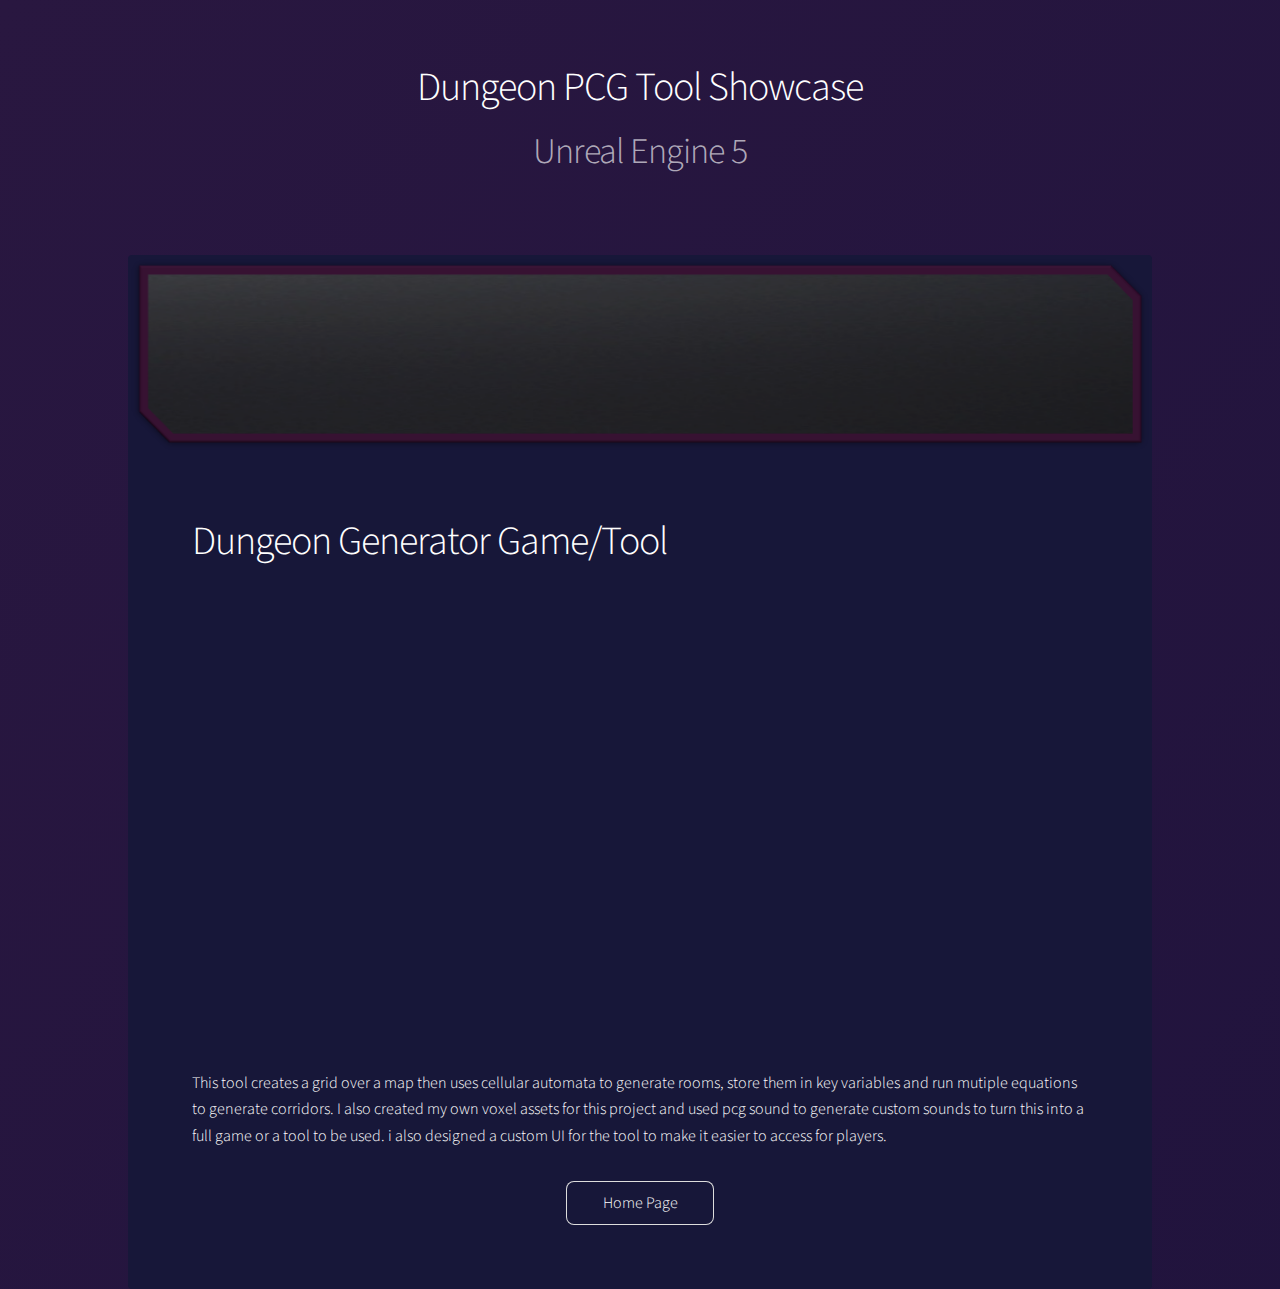
==== Dungeon.html @ 135be267 "forgot to update activley" ====
<!DOCTYPE HTML>
<!--
	Stellar by HTML5 UP
	html5up.net | @ajlkn
	Free for personal and commercial use under the CCA 3.0 license (html5up.net/license)
-->
<html>
	<head>
		<title>Generic - Stellar by HTML5 UP</title>
		<meta charset="utf-8" />
		<meta name="viewport" content="width=device-width, initial-scale=1, user-scalable=no" />
		<link rel="stylesheet" href="assets/css/main.css" />
		<noscript><link rel="stylesheet" href="assets/css/noscript.css" /></noscript>
	</head>
	<body class="is-preload">

		<!-- Wrapper -->
			<div id="wrapper">

				<!-- Header -->
					<header id="header">
						<h1>Dungeon PCG Tool Showcase</h1>
						<p>Unreal Engine 5</p>
					</header>

				<!-- Main -->
					<div id="main">

						<!-- Content -->
						<section id="content" class="main">
							<span class="image main"><img src="images/pic8.png" alt="" /></span>
							<p><h1> Dungeon Generator Game/Tool </h1></p>
							<ul class="actions special"><p><iframe width="600" height="400" src="https://www.youtube.com/embed/SHcX9-sKrcs?si=vqFs87jK9uOjOO7Y" allowfullscreen="allowfullscreen"></iframe></p></ul>
							<p>This tool creates a grid over a map then uses cellular automata to generate rooms, store them in
							key variables and run mutiple equations to generate corridors. I also created my own voxel assets for
							this project and used pcg sound to generate custom sounds to turn this into a full game or a tool
							to be used. i also designed a custom UI for the tool to make it easier to access for players.</p>
							<ul class="actions special">
							<a href="index.html  #cta" class="button">Home Page</a></ul>
						</section>

					</div>

				<!-- Footer -->
					<!--<footer id="footer">
						<section>
							<h2>Aliquam sed mauris</h2>
							<p>Sed lorem ipsum dolor sit amet et nullam consequat feugiat consequat magna adipiscing tempus etiam dolore veroeros. eget dapibus mauris. Cras aliquet, nisl ut viverra sollicitudin, ligula erat egestas velit, vitae tincidunt odio.</p>
							<ul class="actions">
								<li><a href="index.html" class="button">Learn More</a></li>
							</ul>
						</section>
						<section>
							<h2>Etiam feugiat</h2>
							<dl class="alt">
								<dt>Address</dt>
								<dd>1234 Somewhere Road &bull; Nashville, TN 00000 &bull; USA</dd>
								<dt>Phone</dt>
								<dd>(000) 000-0000 x 0000</dd>
								<dt>Email</dt>
								<dd><a href="#">information@untitled.tld</a></dd>
							</dl>
							<ul class="icons">
								<li><a href="#" class="icon brands fa-twitter alt"><span class="label">Twitter</span></a></li>
								<li><a href="#" class="icon brands fa-facebook-f alt"><span class="label">Facebook</span></a></li>
								<li><a href="#" class="icon brands fa-instagram alt"><span class="label">Instagram</span></a></li>
								<li><a href="#" class="icon brands fa-github alt"><span class="label">GitHub</span></a></li>
								<li><a href="#" class="icon brands fa-dribbble alt"><span class="label">Dribbble</span></a></li>
							</ul>
						</section>
						<p class="copyright">&copy; Untitled. Design: <a href="https://html5up.net">HTML5 UP</a>.</p>
					</footer>

			</div>-->

		<!-- Scripts -->
			<script src="assets/js/jquery.min.js"></script>
			<script src="assets/js/jquery.scrollex.min.js"></script>
			<script src="assets/js/jquery.scrolly.min.js"></script>
			<script src="assets/js/browser.min.js"></script>
			<script src="assets/js/breakpoints.min.js"></script>
			<script src="assets/js/util.js"></script>
			<script src="assets/js/main.js"></script>

	</body>
</html>
---- assets/css/main.css ----
@import url(fontawesome-all.min.css);
@import 'https://fonts.googleapis.com/css?family=Source+Sans+Pro:300,400';

/*
	Stellar by HTML5 UP
	html5up.net | @ajlkn
	Free for personal and commercial use under the CCA 3.0 license (html5up.net/license)
*/

html, body, div, span, applet, object,
iframe, h1, h2, h3, h4, h5, h6, p, blockquote,
pre, a, abbr, acronym, address, big, cite,
code, del, dfn, em, img, ins, kbd, q, s, samp,
small, strike, strong, sub, sup, tt, var, b,
u, i, center, dl, dt, dd, ol, ul, li, fieldset,
form, label, legend, table, caption, tbody,
tfoot, thead, tr, th, td, article, aside,
canvas, details, embed, figure, figcaption,
footer, header, hgroup, menu, nav, output, ruby,
section, summary, time, mark, audio, video {
	margin: 0;
	padding: 0;
	border: 0;
	font-size: 100%;
	font: inherit;
	vertical-align: baseline;}

article, aside, details, figcaption, figure,
footer, header, hgroup, menu, nav, section {
	display: block;}

body {
	line-height: 1;
}

ol, ul {
	list-style: none;
}

blockquote, q {
	quotes: none;
}

	blockquote:before, blockquote:after, q:before, q:after {
		content: '';
		content: none;
	}

table {
	border-collapse: collapse;
	border-spacing: 0;
}

body {
	-webkit-text-size-adjust: none;
}

mark {
	background-color: transparent;
	color: inherit;
}

input::-moz-focus-inner {
	border: 0;
	padding: 0;
}

input, select, textarea {
	-moz-appearance: none;
	-webkit-appearance: none;
	-ms-appearance: none;
	appearance: none;
}

/* Basic */

	@-ms-viewport {
		width: device-width;
	}

	body {
		-ms-overflow-style: scrollbar;
	}

	@media screen and (max-width: 480px) {

		html, body {
			min-width: 320px;
		}

	}

	html {
		box-sizing: border-box;
	}

	*, *:before, *:after {
		box-sizing: inherit;
	}

	body {
/*		Overall Background Colour
		background-image: url("images/overlay.png"), -moz-linear-gradient(45deg, #e37682 15%, #5f4d93 85%);
		background-image: url("images/overlay.png"), -webkit-linear-gradient(45deg, #e37682 15%, #5f4d93 85%);
		background-image: url("images/overlay.png"), -ms-linear-gradient(45deg, #e37682 15%, #5f4d93 85%);
		background-image: url("images/overlay.png"), linear-gradient(45deg, #e37682 15%, #5f4d93 85%);*/
		background: linear-gradient(310deg, #22242a, #090935, #291740);
		    background-size: 800% 800%;

		    -webkit-animation: AnimationName 10s ease infinite;
		    -moz-animation: AnimationName 10s ease infinite;
		    animation: AnimationName 10s ease infinite;
		}

		@-webkit-keyframes AnimationName {
		    0%{background-position:0% 15%}
		    50%{background-position:100% 86%}
		    100%{background-position:0% 15%}
		}
		@-moz-keyframes AnimationName {
		    0%{background-position:0% 15%}
		    50%{background-position:100% 86%}
		    100%{background-position:0% 15%}
		}
		@keyframes AnimationName {
		    0%{background-position:0% 15%}
		    50%{background-position:100% 86%}
		    100%{background-position:0% 15%}
	}

		body.is-preload *, body.is-preload *:before, body.is-preload *:after {
			-moz-animation: none !important;
			-webkit-animation: none !important;
			-ms-animation: none !important;
			animation: none !important;
			-moz-transition: none !important;
			-webkit-transition: none !important;
			-ms-transition: none !important;
			transition: none !important;
		}

/* Type */

	body {
	/*	background-color: #935d8c;*/
		color: rgba(255, 255, 255, 0.65);
	}

	body, input, select, textarea {
		font-family: "Source Sans Pro", Helvetica, sans-serif;
		font-size: 17pt;
		font-weight: 300;
		line-height: 1.65;
	}

		@media screen and (max-width: 1680px) {

			body, input, select, textarea {
				font-size: 14pt;
			}

		}

		@media screen and (max-width: 1280px) {

			body, input, select, textarea {
				font-size: 12pt;
			}

		}

		@media screen and (max-width: 360px) {

			body, input, select, textarea {
				font-size: 11pt;
			}

		}

	a {
		-moz-transition: color 0.2s ease, border-bottom 0.2s ease;
		-webkit-transition: color 0.2s ease, border-bottom 0.2s ease;
		-ms-transition: color 0.2s ease, border-bottom 0.2s ease;
		transition: color 0.2s ease, border-bottom 0.2s ease;
		text-decoration: none;
		border-bottom: dotted 1px;
		color: inherit;
	}

		a:hover {
			border-bottom-color: transparent;
		}

	strong, b {
		font-weight: 400;
	}

	em, i {
		font-style: italic;
	}

	p {
		margin: 0 0 2em 0;
	}

		p.content {
			-moz-columns: 20em 2;
			-webkit-columns: 20em 2;
			-ms-columns: 20em 2;
			columns: 20em 2;
			-moz-column-gap: 2em;
			-webkit-column-gap: 2em;
			-ms-column-gap: 2em;
			column-gap: 2em;
			text-align: justify;
		}

	h1, h2, h3, h4, h5, h6 {
		font-weight: 300;
		line-height: 1.5;
		margin: 0 0 0.7em 0;
		letter-spacing: -0.025em;
	}

		h1 a, h2 a, h3 a, h4 a, h5 a, h6 a {
			color: inherit;
			text-decoration: none;
		}

	h1 {
		font-size: 2.5em;
		line-height: 1.2;
	}

	h2 {
		font-size: 1.5em;
	}

	h3 {
		font-size: 1.25em;
	}

	h4 {
		font-size: 1.1em;
	}

	h5 {
		font-size: 0.9em;
	}

	h6 {
		font-size: 0.7em;
	}

	@media screen and (max-width: 736px) {

		h1 {
			font-size: 2em;
		}

	}

	sub {
		font-size: 0.8em;
		position: relative;
		top: 0.5em;
	}

	sup {
		font-size: 0.8em;
		position: relative;
		top: -0.5em;
	}

	blockquote {
		border-left: solid 4px;
		font-style: italic;
		margin: 0 0 2em 0;
		padding: 0.5em 0 0.5em 2em;
	}

	code {
		border-radius: 8px;
		border: solid 1px;
		font-family: "Courier New", monospace;
		font-size: 0.9em;
		margin: 0 0.25em;
		padding: 0.25em 0.65em;
	}

	pre {
		-webkit-overflow-scrolling: touch;
		font-family: "Courier New", monospace;
		font-size: 0.9em;
		margin: 0 0 2em 0;
	}

		pre code {
			display: block;
			line-height: 1.75;
			padding: 1em 1.5em;
			overflow-x: auto;
		}

	hr {
		border: 0;
		border-bottom: solid 1px;
		margin: 2em 0;
	}

		hr.major {
			margin: 3em 0;
		}

	.align-left {
		text-align: left;
	}

	.align-center {
		text-align: center;
	}

	.align-right {
		text-align: right;
	}

	input, select, textarea {
		color: #ffffff;
	}

	a:hover {
		color: #ffffff;
	}

	strong, b {
		color: #ffffff;
	}

	h1, h2, h3, h4, h5, h6 {
		color: #ffffff;
	}

	blockquote {
		border-left-color: rgba(255, 255, 255, 0.35);
	}

	code {
		background: rgba(255, 255, 255, 0.075);
		border-color: rgba(255, 255, 255, 0.35);
	}

	hr {
		border-bottom-color: rgba(255, 255, 255, 0.35);
	}

/* Row */

	.row {
		display: flex;
		flex-wrap: wrap;
		box-sizing: border-box;
		align-items: stretch;
	}

		.row > * {
			box-sizing: border-box;
		}

		.row.gtr-uniform > * > :last-child {
			margin-bottom: 0;
		}

		.row.aln-left {
			justify-content: flex-start;
		}

		.row.aln-center {
			justify-content: center;
		}

		.row.aln-right {
			justify-content: flex-end;
		}

		.row.aln-top {
			align-items: flex-start;
		}

		.row.aln-middle {
			align-items: center;
		}

		.row.aln-bottom {
			align-items: flex-end;
		}

		.row > .imp {
			order: -1;
		}

		.row > .col-1 {
			width: 8.33333%;
		}

		.row > .off-1 {
			margin-left: 8.33333%;
		}

		.row > .col-2 {
			width: 16.66667%;
		}

		.row > .off-2 {
			margin-left: 16.66667%;
		}

		.row > .col-3 {
			width: 25%;
		}

		.row > .off-3 {
			margin-left: 25%;
		}

		.row > .col-4 {
			width: 33.33333%;
		}

		.row > .off-4 {
			margin-left: 33.33333%;
		}

		.row > .col-5 {
			width: 41.66667%;
		}

		.row > .off-5 {
			margin-left: 41.66667%;
		}

		.row > .col-6 {
			width: 50%;
		}

		.row > .off-6 {
			margin-left: 50%;
		}

		.row > .col-7 {
			width: 58.33333%;
		}

		.row > .off-7 {
			margin-left: 58.33333%;
		}

		.row > .col-8 {
			width: 66.66667%;
		}

		.row > .off-8 {
			margin-left: 66.66667%;
		}

		.row > .col-9 {
			width: 75%;
		}

		.row > .off-9 {
			margin-left: 75%;
		}

		.row > .col-10 {
			width: 83.33333%;
		}

		.row > .off-10 {
			margin-left: 83.33333%;
		}

		.row > .col-11 {
			width: 91.66667%;
		}

		.row > .off-11 {
			margin-left: 91.66667%;
		}

		.row > .col-12 {
			width: 100%;
		}

		.row > .off-12 {
			margin-left: 100%;
		}

		.row.gtr-0 {
			margin-top: 0;
			margin-left: 0em;
		}

			.row.gtr-0 > * {
				padding: 0 0 0 0em;
			}

			.row.gtr-0.gtr-uniform {
				margin-top: 0em;
			}

				.row.gtr-0.gtr-uniform > * {
					padding-top: 0em;
				}

		.row.gtr-25 {
			margin-top: 0;
			margin-left: -0.375em;
		}

			.row.gtr-25 > * {
				padding: 0 0 0 0.375em;
			}

			.row.gtr-25.gtr-uniform {
				margin-top: -0.375em;
			}

				.row.gtr-25.gtr-uniform > * {
					padding-top: 0.375em;
				}

		.row.gtr-50 {
			margin-top: 0;
			margin-left: -0.75em;
		}

			.row.gtr-50 > * {
				padding: 0 0 0 0.75em;
			}

			.row.gtr-50.gtr-uniform {
				margin-top: -0.75em;
			}

				.row.gtr-50.gtr-uniform > * {
					padding-top: 0.75em;
				}

		.row {
			margin-top: 0;
			margin-left: -1.5em;
		}

			.row > * {
				padding: 0 0 0 1.5em;
			}

			.row.gtr-uniform {
				margin-top: -1.5em;
			}

				.row.gtr-uniform > * {
					padding-top: 1.5em;
				}

		.row.gtr-150 {
			margin-top: 0;
			margin-left: -2.25em;
		}

			.row.gtr-150 > * {
				padding: 0 0 0 2.25em;
			}

			.row.gtr-150.gtr-uniform {
				margin-top: -2.25em;
			}

				.row.gtr-150.gtr-uniform > * {
					padding-top: 2.25em;
				}

		.row.gtr-200 {
			margin-top: 0;
			margin-left: -3em;
		}

			.row.gtr-200 > * {
				padding: 0 0 0 3em;
			}

			.row.gtr-200.gtr-uniform {
				margin-top: -3em;
			}

				.row.gtr-200.gtr-uniform > * {
					padding-top: 3em;
				}

		@media screen and (max-width: 1680px) {

			.row {
				display: flex;
				flex-wrap: wrap;
				box-sizing: border-box;
				align-items: stretch;
			}

				.row > * {
					box-sizing: border-box;
				}

				.row.gtr-uniform > * > :last-child {
					margin-bottom: 0;
				}

				.row.aln-left {
					justify-content: flex-start;
				}

				.row.aln-center {
					justify-content: center;
				}

				.row.aln-right {
					justify-content: flex-end;
				}

				.row.aln-top {
					align-items: flex-start;
				}

				.row.aln-middle {
					align-items: center;
				}

				.row.aln-bottom {
					align-items: flex-end;
				}

				.row > .imp-xlarge {
					order: -1;
				}

				.row > .col-1-xlarge {
					width: 8.33333%;
				}

				.row > .off-1-xlarge {
					margin-left: 8.33333%;
				}

				.row > .col-2-xlarge {
					width: 16.66667%;
				}

				.row > .off-2-xlarge {
					margin-left: 16.66667%;
				}

				.row > .col-3-xlarge {
					width: 25%;
				}

				.row > .off-3-xlarge {
					margin-left: 25%;
				}

				.row > .col-4-xlarge {
					width: 33.33333%;
				}

				.row > .off-4-xlarge {
					margin-left: 33.33333%;
				}

				.row > .col-5-xlarge {
					width: 41.66667%;
				}

				.row > .off-5-xlarge {
					margin-left: 41.66667%;
				}

				.row > .col-6-xlarge {
					width: 50%;
				}

				.row > .off-6-xlarge {
					margin-left: 50%;
				}

				.row > .col-7-xlarge {
					width: 58.33333%;
				}

				.row > .off-7-xlarge {
					margin-left: 58.33333%;
				}

				.row > .col-8-xlarge {
					width: 66.66667%;
				}

				.row > .off-8-xlarge {
					margin-left: 66.66667%;
				}

				.row > .col-9-xlarge {
					width: 75%;
				}

				.row > .off-9-xlarge {
					margin-left: 75%;
				}

				.row > .col-10-xlarge {
					width: 83.33333%;
				}

				.row > .off-10-xlarge {
					margin-left: 83.33333%;
				}

				.row > .col-11-xlarge {
					width: 91.66667%;
				}

				.row > .off-11-xlarge {
					margin-left: 91.66667%;
				}

				.row > .col-12-xlarge {
					width: 100%;
				}

				.row > .off-12-xlarge {
					margin-left: 100%;
				}

				.row.gtr-0 {
					margin-top: 0;
					margin-left: 0em;
				}

					.row.gtr-0 > * {
						padding: 0 0 0 0em;
					}

					.row.gtr-0.gtr-uniform {
						margin-top: 0em;
					}

						.row.gtr-0.gtr-uniform > * {
							padding-top: 0em;
						}

				.row.gtr-25 {
					margin-top: 0;
					margin-left: -0.375em;
				}

					.row.gtr-25 > * {
						padding: 0 0 0 0.375em;
					}

					.row.gtr-25.gtr-uniform {
						margin-top: -0.375em;
					}

						.row.gtr-25.gtr-uniform > * {
							padding-top: 0.375em;
						}

				.row.gtr-50 {
					margin-top: 0;
					margin-left: -0.75em;
				}

					.row.gtr-50 > * {
						padding: 0 0 0 0.75em;
					}

					.row.gtr-50.gtr-uniform {
						margin-top: -0.75em;
					}

						.row.gtr-50.gtr-uniform > * {
							padding-top: 0.75em;
						}

				.row {
					margin-top: 0;
					margin-left: -1.5em;
				}

					.row > * {
						padding: 0 0 0 1.5em;
					}

					.row.gtr-uniform {
						margin-top: -1.5em;
					}

						.row.gtr-uniform > * {
							padding-top: 1.5em;
						}

				.row.gtr-150 {
					margin-top: 0;
					margin-left: -2.25em;
				}

					.row.gtr-150 > * {
						padding: 0 0 0 2.25em;
					}

					.row.gtr-150.gtr-uniform {
						margin-top: -2.25em;
					}

						.row.gtr-150.gtr-uniform > * {
							padding-top: 2.25em;
						}

				.row.gtr-200 {
					margin-top: 0;
					margin-left: -3em;
				}

					.row.gtr-200 > * {
						padding: 0 0 0 3em;
					}

					.row.gtr-200.gtr-uniform {
						margin-top: -3em;
					}

						.row.gtr-200.gtr-uniform > * {
							padding-top: 3em;
						}

		}

		@media screen and (max-width: 1280px) {

			.row {
				display: flex;
				flex-wrap: wrap;
				box-sizing: border-box;
				align-items: stretch;
			}

				.row > * {
					box-sizing: border-box;
				}

				.row.gtr-uniform > * > :last-child {
					margin-bottom: 0;
				}

				.row.aln-left {
					justify-content: flex-start;
				}

				.row.aln-center {
					justify-content: center;
				}

				.row.aln-right {
					justify-content: flex-end;
				}

				.row.aln-top {
					align-items: flex-start;
				}

				.row.aln-middle {
					align-items: center;
				}

				.row.aln-bottom {
					align-items: flex-end;
				}

				.row > .imp-large {
					order: -1;
				}

				.row > .col-1-large {
					width: 8.33333%;
				}

				.row > .off-1-large {
					margin-left: 8.33333%;
				}

				.row > .col-2-large {
					width: 16.66667%;
				}

				.row > .off-2-large {
					margin-left: 16.66667%;
				}

				.row > .col-3-large {
					width: 25%;
				}

				.row > .off-3-large {
					margin-left: 25%;
				}

				.row > .col-4-large {
					width: 33.33333%;
				}

				.row > .off-4-large {
					margin-left: 33.33333%;
				}

				.row > .col-5-large {
					width: 41.66667%;
				}

				.row > .off-5-large {
					margin-left: 41.66667%;
				}

				.row > .col-6-large {
					width: 50%;
				}

				.row > .off-6-large {
					margin-left: 50%;
				}

				.row > .col-7-large {
					width: 58.33333%;
				}

				.row > .off-7-large {
					margin-left: 58.33333%;
				}

				.row > .col-8-large {
					width: 66.66667%;
				}

				.row > .off-8-large {
					margin-left: 66.66667%;
				}

				.row > .col-9-large {
					width: 75%;
				}

				.row > .off-9-large {
					margin-left: 75%;
				}

				.row > .col-10-large {
					width: 83.33333%;
				}

				.row > .off-10-large {
					margin-left: 83.33333%;
				}

				.row > .col-11-large {
					width: 91.66667%;
				}

				.row > .off-11-large {
					margin-left: 91.66667%;
				}

				.row > .col-12-large {
					width: 100%;
				}

				.row > .off-12-large {
					margin-left: 100%;
				}

				.row.gtr-0 {
					margin-top: 0;
					margin-left: 0em;
				}

					.row.gtr-0 > * {
						padding: 0 0 0 0em;
					}

					.row.gtr-0.gtr-uniform {
						margin-top: 0em;
					}

						.row.gtr-0.gtr-uniform > * {
							padding-top: 0em;
						}

				.row.gtr-25 {
					margin-top: 0;
					margin-left: -0.375em;
				}

					.row.gtr-25 > * {
						padding: 0 0 0 0.375em;
					}

					.row.gtr-25.gtr-uniform {
						margin-top: -0.375em;
					}

						.row.gtr-25.gtr-uniform > * {
							padding-top: 0.375em;
						}

				.row.gtr-50 {
					margin-top: 0;
					margin-left: -0.75em;
				}

					.row.gtr-50 > * {
						padding: 0 0 0 0.75em;
					}

					.row.gtr-50.gtr-uniform {
						margin-top: -0.75em;
					}

						.row.gtr-50.gtr-uniform > * {
							padding-top: 0.75em;
						}

				.row {
					margin-top: 0;
					margin-left: -1.5em;
				}

					.row > * {
						padding: 0 0 0 1.5em;
					}

					.row.gtr-uniform {
						margin-top: -1.5em;
					}

						.row.gtr-uniform > * {
							padding-top: 1.5em;
						}

				.row.gtr-150 {
					margin-top: 0;
					margin-left: -2.25em;
				}

					.row.gtr-150 > * {
						padding: 0 0 0 2.25em;
					}

					.row.gtr-150.gtr-uniform {
						margin-top: -2.25em;
					}

						.row.gtr-150.gtr-uniform > * {
							padding-top: 2.25em;
						}

				.row.gtr-200 {
					margin-top: 0;
					margin-left: -3em;
				}

					.row.gtr-200 > * {
						padding: 0 0 0 3em;
					}

					.row.gtr-200.gtr-uniform {
						margin-top: -3em;
					}

						.row.gtr-200.gtr-uniform > * {
							padding-top: 3em;
						}

		}

		@media screen and (max-width: 980px) {

			.row {
				display: flex;
				flex-wrap: wrap;
				box-sizing: border-box;
				align-items: stretch;
			}

				.row > * {
					box-sizing: border-box;
				}

				.row.gtr-uniform > * > :last-child {
					margin-bottom: 0;
				}

				.row.aln-left {
					justify-content: flex-start;
				}

				.row.aln-center {
					justify-content: center;
				}

				.row.aln-right {
					justify-content: flex-end;
				}

				.row.aln-top {
					align-items: flex-start;
				}

				.row.aln-middle {
					align-items: center;
				}

				.row.aln-bottom {
					align-items: flex-end;
				}

				.row > .imp-medium {
					order: -1;
				}

				.row > .col-1-medium {
					width: 8.33333%;
				}

				.row > .off-1-medium {
					margin-left: 8.33333%;
				}

				.row > .col-2-medium {
					width: 16.66667%;
				}

				.row > .off-2-medium {
					margin-left: 16.66667%;
				}

				.row > .col-3-medium {
					width: 25%;
				}

				.row > .off-3-medium {
					margin-left: 25%;
				}

				.row > .col-4-medium {
					width: 33.33333%;
				}

				.row > .off-4-medium {
					margin-left: 33.33333%;
				}

				.row > .col-5-medium {
					width: 41.66667%;
				}

				.row > .off-5-medium {
					margin-left: 41.66667%;
				}

				.row > .col-6-medium {
					width: 50%;
				}

				.row > .off-6-medium {
					margin-left: 50%;
				}

				.row > .col-7-medium {
					width: 58.33333%;
				}

				.row > .off-7-medium {
					margin-left: 58.33333%;
				}

				.row > .col-8-medium {
					width: 66.66667%;
				}

				.row > .off-8-medium {
					margin-left: 66.66667%;
				}

				.row > .col-9-medium {
					width: 75%;
				}

				.row > .off-9-medium {
					margin-left: 75%;
				}

				.row > .col-10-medium {
					width: 83.33333%;
				}

				.row > .off-10-medium {
					margin-left: 83.33333%;
				}

				.row > .col-11-medium {
					width: 91.66667%;
				}

				.row > .off-11-medium {
					margin-left: 91.66667%;
				}

				.row > .col-12-medium {
					width: 100%;
				}

				.row > .off-12-medium {
					margin-left: 100%;
				}

				.row.gtr-0 {
					margin-top: 0;
					margin-left: 0em;
				}

					.row.gtr-0 > * {
						padding: 0 0 0 0em;
					}

					.row.gtr-0.gtr-uniform {
						margin-top: 0em;
					}

						.row.gtr-0.gtr-uniform > * {
							padding-top: 0em;
						}

				.row.gtr-25 {
					margin-top: 0;
					margin-left: -0.375em;
				}

					.row.gtr-25 > * {
						padding: 0 0 0 0.375em;
					}

					.row.gtr-25.gtr-uniform {
						margin-top: -0.375em;
					}

						.row.gtr-25.gtr-uniform > * {
							padding-top: 0.375em;
						}

				.row.gtr-50 {
					margin-top: 0;
					margin-left: -0.75em;
				}

					.row.gtr-50 > * {
						padding: 0 0 0 0.75em;
					}

					.row.gtr-50.gtr-uniform {
						margin-top: -0.75em;
					}

						.row.gtr-50.gtr-uniform > * {
							padding-top: 0.75em;
						}

				.row {
					margin-top: 0;
					margin-left: -1.5em;
				}

					.row > * {
						padding: 0 0 0 1.5em;
					}

					.row.gtr-uniform {
						margin-top: -1.5em;
					}

						.row.gtr-uniform > * {
							padding-top: 1.5em;
						}

				.row.gtr-150 {
					margin-top: 0;
					margin-left: -2.25em;
				}

					.row.gtr-150 > * {
						padding: 0 0 0 2.25em;
					}

					.row.gtr-150.gtr-uniform {
						margin-top: -2.25em;
					}

						.row.gtr-150.gtr-uniform > * {
							padding-top: 2.25em;
						}

				.row.gtr-200 {
					margin-top: 0;
					margin-left: -3em;
				}

					.row.gtr-200 > * {
						padding: 0 0 0 3em;
					}

					.row.gtr-200.gtr-uniform {
						margin-top: -3em;
					}

						.row.gtr-200.gtr-uniform > * {
							padding-top: 3em;
						}

		}

		@media screen and (max-width: 736px) {

			.row {
				display: flex;
				flex-wrap: wrap;
				box-sizing: border-box;
				align-items: stretch;
			}

				.row > * {
					box-sizing: border-box;
				}

				.row.gtr-uniform > * > :last-child {
					margin-bottom: 0;
				}

				.row.aln-left {
					justify-content: flex-start;
				}

				.row.aln-center {
					justify-content: center;
				}

				.row.aln-right {
					justify-content: flex-end;
				}

				.row.aln-top {
					align-items: flex-start;
				}

				.row.aln-middle {
					align-items: center;
				}

				.row.aln-bottom {
					align-items: flex-end;
				}

				.row > .imp-small {
					order: -1;
				}

				.row > .col-1-small {
					width: 8.33333%;
				}

				.row > .off-1-small {
					margin-left: 8.33333%;
				}

				.row > .col-2-small {
					width: 16.66667%;
				}

				.row > .off-2-small {
					margin-left: 16.66667%;
				}

				.row > .col-3-small {
					width: 25%;
				}

				.row > .off-3-small {
					margin-left: 25%;
				}

				.row > .col-4-small {
					width: 33.33333%;
				}

				.row > .off-4-small {
					margin-left: 33.33333%;
				}

				.row > .col-5-small {
					width: 41.66667%;
				}

				.row > .off-5-small {
					margin-left: 41.66667%;
				}

				.row > .col-6-small {
					width: 50%;
				}

				.row > .off-6-small {
					margin-left: 50%;
				}

				.row > .col-7-small {
					width: 58.33333%;
				}

				.row > .off-7-small {
					margin-left: 58.33333%;
				}

				.row > .col-8-small {
					width: 66.66667%;
				}

				.row > .off-8-small {
					margin-left: 66.66667%;
				}

				.row > .col-9-small {
					width: 75%;
				}

				.row > .off-9-small {
					margin-left: 75%;
				}

				.row > .col-10-small {
					width: 83.33333%;
				}

				.row > .off-10-small {
					margin-left: 83.33333%;
				}

				.row > .col-11-small {
					width: 91.66667%;
				}

				.row > .off-11-small {
					margin-left: 91.66667%;
				}

				.row > .col-12-small {
					width: 100%;
				}

				.row > .off-12-small {
					margin-left: 100%;
				}

				.row.gtr-0 {
					margin-top: 0;
					margin-left: 0em;
				}

					.row.gtr-0 > * {
						padding: 0 0 0 0em;
					}

					.row.gtr-0.gtr-uniform {
						margin-top: 0em;
					}

						.row.gtr-0.gtr-uniform > * {
							padding-top: 0em;
						}

				.row.gtr-25 {
					margin-top: 0;
					margin-left: -0.25em;
				}

					.row.gtr-25 > * {
						padding: 0 0 0 0.25em;
					}

					.row.gtr-25.gtr-uniform {
						margin-top: -0.25em;
					}

						.row.gtr-25.gtr-uniform > * {
							padding-top: 0.25em;
						}

				.row.gtr-50 {
					margin-top: 0;
					margin-left: -0.5em;
				}

					.row.gtr-50 > * {
						padding: 0 0 0 0.5em;
					}

					.row.gtr-50.gtr-uniform {
						margin-top: -0.5em;
					}

						.row.gtr-50.gtr-uniform > * {
							padding-top: 0.5em;
						}

				.row {
					margin-top: 0;
					margin-left: -1em;
				}

					.row > * {
						padding: 0 0 0 1em;
					}

					.row.gtr-uniform {
						margin-top: -1em;
					}

						.row.gtr-uniform > * {
							padding-top: 1em;
						}

				.row.gtr-150 {
					margin-top: 0;
					margin-left: -1.5em;
				}

					.row.gtr-150 > * {
						padding: 0 0 0 1.5em;
					}

					.row.gtr-150.gtr-uniform {
						margin-top: -1.5em;
					}

						.row.gtr-150.gtr-uniform > * {
							padding-top: 1.5em;
						}

				.row.gtr-200 {
					margin-top: 0;
					margin-left: -2em;
				}

					.row.gtr-200 > * {
						padding: 0 0 0 2em;
					}

					.row.gtr-200.gtr-uniform {
						margin-top: -2em;
					}

						.row.gtr-200.gtr-uniform > * {
							padding-top: 2em;
						}

		}

		@media screen and (max-width: 480px) {

			.row {
				display: flex;
				flex-wrap: wrap;
				box-sizing: border-box;
				align-items: stretch;
			}

				.row > * {
					box-sizing: border-box;
				}

				.row.gtr-uniform > * > :last-child {
					margin-bottom: 0;
				}

				.row.aln-left {
					justify-content: flex-start;
				}

				.row.aln-center {
					justify-content: center;
				}

				.row.aln-right {
					justify-content: flex-end;
				}

				.row.aln-top {
					align-items: flex-start;
				}

				.row.aln-middle {
					align-items: center;
				}

				.row.aln-bottom {
					align-items: flex-end;
				}

				.row > .imp-xsmall {
					order: -1;
				}

				.row > .col-1-xsmall {
					width: 8.33333%;
				}

				.row > .off-1-xsmall {
					margin-left: 8.33333%;
				}

				.row > .col-2-xsmall {
					width: 16.66667%;
				}

				.row > .off-2-xsmall {
					margin-left: 16.66667%;
				}

				.row > .col-3-xsmall {
					width: 25%;
				}

				.row > .off-3-xsmall {
					margin-left: 25%;
				}

				.row > .col-4-xsmall {
					width: 33.33333%;
				}

				.row > .off-4-xsmall {
					margin-left: 33.33333%;
				}

				.row > .col-5-xsmall {
					width: 41.66667%;
				}

				.row > .off-5-xsmall {
					margin-left: 41.66667%;
				}

				.row > .col-6-xsmall {
					width: 50%;
				}

				.row > .off-6-xsmall {
					margin-left: 50%;
				}

				.row > .col-7-xsmall {
					width: 58.33333%;
				}

				.row > .off-7-xsmall {
					margin-left: 58.33333%;
				}

				.row > .col-8-xsmall {
					width: 66.66667%;
				}

				.row > .off-8-xsmall {
					margin-left: 66.66667%;
				}

				.row > .col-9-xsmall {
					width: 75%;
				}

				.row > .off-9-xsmall {
					margin-left: 75%;
				}

				.row > .col-10-xsmall {
					width: 83.33333%;
				}

				.row > .off-10-xsmall {
					margin-left: 83.33333%;
				}

				.row > .col-11-xsmall {
					width: 91.66667%;
				}

				.row > .off-11-xsmall {
					margin-left: 91.66667%;
				}

				.row > .col-12-xsmall {
					width: 100%;
				}

				.row > .off-12-xsmall {
					margin-left: 100%;
				}

				.row.gtr-0 {
					margin-top: 0;
					margin-left: 0em;
				}

					.row.gtr-0 > * {
						padding: 0 0 0 0em;
					}

					.row.gtr-0.gtr-uniform {
						margin-top: 0em;
					}

						.row.gtr-0.gtr-uniform > * {
							padding-top: 0em;
						}

				.row.gtr-25 {
					margin-top: 0;
					margin-left: -0.3125em;
				}

					.row.gtr-25 > * {
						padding: 0 0 0 0.3125em;
					}

					.row.gtr-25.gtr-uniform {
						margin-top: -0.3125em;
					}

						.row.gtr-25.gtr-uniform > * {
							padding-top: 0.3125em;
						}

				.row.gtr-50 {
					margin-top: 0;
					margin-left: -0.625em;
				}

					.row.gtr-50 > * {
						padding: 0 0 0 0.625em;
					}

					.row.gtr-50.gtr-uniform {
						margin-top: -0.625em;
					}

						.row.gtr-50.gtr-uniform > * {
							padding-top: 0.625em;
						}

				.row {
					margin-top: 0;
					margin-left: -1.25em;
				}

					.row > * {
						padding: 0 0 0 1.25em;
					}

					.row.gtr-uniform {
						margin-top: -1.25em;
					}

						.row.gtr-uniform > * {
							padding-top: 1.25em;
						}

				.row.gtr-150 {
					margin-top: 0;
					margin-left: -1.875em;
				}

					.row.gtr-150 > * {
						padding: 0 0 0 1.875em;
					}

					.row.gtr-150.gtr-uniform {
						margin-top: -1.875em;
					}

						.row.gtr-150.gtr-uniform > * {
							padding-top: 1.875em;
						}

				.row.gtr-200 {
					margin-top: 0;
					margin-left: -2.5em;
				}

					.row.gtr-200 > * {
						padding: 0 0 0 2.5em;
					}

					.row.gtr-200.gtr-uniform {
						margin-top: -2.5em;
					}

						.row.gtr-200.gtr-uniform > * {
							padding-top: 2.5em;
						}

		}

/* Box */

	.box {
		border-radius: 8px;
		border: solid;
		margin-bottom: 2em;
		padding: 1.5em;
	}

		.box > :last-child,
		.box > :last-child > :last-child,
		.box > :last-child > :last-child > :last-child {
			margin-bottom: 0;
		}

		.box.alt {
			border: 0;
			border-radius: 0;
			padding: 0;
		}

	.box {
		border-color: rgba(255, 255, 255, 0.35);
	}

/* Button */

	input[type="submit"],
	input[type="reset"],
	input[type="button"],
	button,
	.button {
		-moz-appearance: none;
		-webkit-appearance: none;
		-ms-appearance: none;
		appearance: none;
		-moz-transition: background-color 0.2s ease-in-out, color 0.2s ease-in-out;
		-webkit-transition: background-color 0.2s ease-in-out, color 0.2s ease-in-out;
		-ms-transition: background-color 0.2s ease-in-out, color 0.2s ease-in-out;
		transition: background-color 0.2s ease-in-out, color 0.2s ease-in-out;
		border-radius: 8px;
		border: 0;
		cursor: pointer;
		display: inline-block;
		font-weight: 300;
		height: 2.75em;
		line-height: 2.75em;
		min-width: 9.25em;
		padding: 0 1.5em;
		text-align: center;
		text-decoration: none;
		white-space: nowrap;
	}

		input[type="submit"].icon,
		input[type="reset"].icon,
		input[type="button"].icon,
		button.icon,
		.button.icon {
			padding-left: 1.35em;
		}

			input[type="submit"].icon:before,
			input[type="reset"].icon:before,
			input[type="button"].icon:before,
			button.icon:before,
			.button.icon:before {
				margin-right: 0.5em;
			}

		input[type="submit"].fit,
		input[type="reset"].fit,
		input[type="button"].fit,
		button.fit,
		.button.fit {
			width: 100%;
		}

		input[type="submit"].small,
		input[type="reset"].small,
		input[type="button"].small,
		button.small,
		.button.small {
			font-size: 0.8em;
		}

		input[type="submit"].large,
		input[type="reset"].large,
		input[type="button"].large,
		button.large,
		.button.large {
			font-size: 1.35em;
		}

		input[type="submit"].disabled, input[type="submit"]:disabled,
		input[type="reset"].disabled,
		input[type="reset"]:disabled,
		input[type="button"].disabled,
		input[type="button"]:disabled,
		button.disabled,
		button:disabled,
		.button.disabled,
		.button:disabled {
			pointer-events: none;
			opacity: 0.25;
		}

		@media screen and (max-width: 736px) {

			input[type="submit"],
			input[type="reset"],
			input[type="button"],
			button,
			.button {
				min-width: 0;
			}

		}

	input[type="submit"],
	input[type="reset"],
	input[type="button"],
	button,
	.button {
		background-color: #transparent;
		box-shadow: inset 0 0 0 1px rgba(255, 255, 255, 0.35);
		color: #ffffff !important;
	}

		input[type="submit"]:hover,
		input[type="reset"]:hover,
		input[type="button"]:hover,
		button:hover,
		.button:hover {
			background-color: rgba(255, 255, 255, 0.075);
		}

		input[type="submit"]:active,
		input[type="reset"]:active,
		input[type="button"]:active,
		button:active,
		.button:active {
			background-color: rgba(255, 255, 255, 0.2);
		}

		input[type="submit"].icon:before,
		input[type="reset"].icon:before,
		input[type="button"].icon:before,
		button.icon:before,
		.button.icon:before {
			color: rgba(255, 255, 255, 0.5);
		}

		input[type="submit"].primary,
		input[type="reset"].primary,
		input[type="button"].primary,
		button.primary,
		.button.primary {
			background-color: #8cc9f0;
			color: #ffffff !important;
			box-shadow: none;
		}

			input[type="submit"].primary:hover,
			input[type="reset"].primary:hover,
			input[type="button"].primary:hover,
			button.primary:hover,
			.button.primary:hover {
				background-color: #9acff2;
			}

			input[type="submit"].primary:active,
			input[type="reset"].primary:active,
			input[type="button"].primary:active,
			button.primary:active,
			.button.primary:active {
				background-color: #7ec3ee;
			}

			input[type="submit"].primary.icon:before,
			input[type="reset"].primary.icon:before,
			input[type="button"].primary.icon:before,
			button.primary.icon:before,
			.button.primary.icon:before {
				color: #ffffff !important;
			}


/* Form */

	form {
		margin: 0 0 2em 0;
	}

	label {
		display: block;
		font-size: 0.9em;
		font-weight: 400;
		margin: 0 0 1em 0;
	}

	input[type="text"],
	input[type="password"],
	input[type="email"],
	select,
	textarea {
		-moz-appearance: none;
		-webkit-appearance: none;
		-ms-appearance: none;
		appearance: none;
		border-radius: 8px;
		border: solid 1px;
		color: inherit;
		display: block;
		outline: 0;
		padding: 0 1em;
		text-decoration: none;
		width: 100%;
	}

		input[type="text"]:invalid,
		input[type="password"]:invalid,
		input[type="email"]:invalid,
		select:invalid,
		textarea:invalid {
			box-shadow: none;
		}

	select {
		background-size: 1.25rem;
		background-repeat: no-repeat;
		background-position: calc(100% - 1rem) center;
		height: 2.75em;
		padding-right: 2.75em;
		text-overflow: ellipsis;
	}

		select:focus::-ms-value {
			background-color: transparent;
		}

		select::-ms-expand {
			display: none;
		}

	input[type="text"],
	input[type="password"],
	input[type="email"],
	select {
		height: 2.75em;
	}

	textarea {
		padding: 0.75em 1em;
	}

	input[type="checkbox"],
	input[type="radio"] {
		-moz-appearance: none;
		-webkit-appearance: none;
		-ms-appearance: none;
		appearance: none;
		display: block;
		float: left;
		margin-right: -2em;
		opacity: 0;
		width: 1em;
		z-index: -1;
	}

		input[type="checkbox"] + label,
		input[type="radio"] + label {
			text-decoration: none;
			cursor: pointer;
			display: inline-block;
			font-size: 1em;
			font-weight: 300;
			padding-left: 2.4em;
			padding-right: 0.75em;
			position: relative;
		}

			input[type="checkbox"] + label:before,
			input[type="radio"] + label:before {
				-moz-osx-font-smoothing: grayscale;
				-webkit-font-smoothing: antialiased;
				display: inline-block;
				font-style: normal;
				font-variant: normal;
				text-rendering: auto;
				line-height: 1;
				text-transform: none !important;
				font-family: 'Font Awesome 5 Free';
				font-weight: 900;
			}

			input[type="checkbox"] + label:before,
			input[type="radio"] + label:before {
				border-radius: 8px;
				border: solid 1px;
				content: '';
				display: inline-block;
				font-size: 0.8em;
				height: 2.0625em;
				left: 0;
				line-height: 2.0625em;
				position: absolute;
				text-align: center;
				top: 0;
				width: 2.0625em;
			}

		input[type="checkbox"]:checked + label:before,
		input[type="radio"]:checked + label:before {
			content: '\f00c';
		}

	input[type="checkbox"] + label:before {
		border-radius: 8px;
	}

	input[type="radio"] + label:before {
		border-radius: 100%;
	}

	::-webkit-input-placeholder {
		opacity: 1.0;
	}

	:-moz-placeholder {
		opacity: 1.0;
	}

	::-moz-placeholder {
		opacity: 1.0;
	}

	:-ms-input-placeholder {
		opacity: 1.0;
	}

	label {
		color: #ffffff;
	}

	input[type="text"],
	input[type="password"],
	input[type="email"],
	select,
	textarea {
		background-color: rgba(255, 255, 255, 0.075);
		border-color: rgba(255, 255, 255, 0.35);
	}

		input[type="text"]:focus,
		input[type="password"]:focus,
		input[type="email"]:focus,
		select:focus,
		textarea:focus {
			border-color: #8cc9f0;
			box-shadow: 0 0 0 1px #8cc9f0;
		}

	select {
		background-image: url("data:image/svg+xml;charset=utf8,%3Csvg xmlns='http://www.w3.org/2000/svg' width='40' height='40' preserveAspectRatio='none' viewBox='0 0 40 40'%3E%3Cpath d='M9.4,12.3l10.4,10.4l10.4-10.4c0.2-0.2,0.5-0.4,0.9-0.4c0.3,0,0.6,0.1,0.9,0.4l3.3,3.3c0.2,0.2,0.4,0.5,0.4,0.9 c0,0.4-0.1,0.6-0.4,0.9L20.7,31.9c-0.2,0.2-0.5,0.4-0.9,0.4c-0.3,0-0.6-0.1-0.9-0.4L4.3,17.3c-0.2-0.2-0.4-0.5-0.4-0.9 c0-0.4,0.1-0.6,0.4-0.9l3.3-3.3c0.2-0.2,0.5-0.4,0.9-0.4S9.1,12.1,9.4,12.3z' fill='rgba(255, 255, 255, 0.35)' /%3E%3C/svg%3E");
	}

		select option {
			color: #ffffff;
			background: #935d8c;
		}

	input[type="checkbox"] + label,
	input[type="radio"] + label {
		color: rgba(255, 255, 255, 0.65);
	}

		input[type="checkbox"] + label:before,
		input[type="radio"] + label:before {
			background: rgba(255, 255, 255, 0.075);
			border-color: rgba(255, 255, 255, 0.35);
		}

	input[type="checkbox"]:checked + label:before,
	input[type="radio"]:checked + label:before {
		background-color: #ffffff;
		border-color: #ffffff;
		color: #935d8c;
	}

	input[type="checkbox"]:focus + label:before,
	input[type="radio"]:focus + label:before {
		border-color: #8cc9f0;
		box-shadow: 0 0 0 1px #8cc9f0;
	}

	::-webkit-input-placeholder {
		color: rgba(255, 255, 255, 0.5) !important;
	}

	:-moz-placeholder {
		color: rgba(255, 255, 255, 0.5) !important;
	}

	::-moz-placeholder {
		color: rgba(255, 255, 255, 0.5) !important;
	}

	:-ms-input-placeholder {
		color: rgba(255, 255, 255, 0.5) !important;
	}

	.formerize-placeholder {
		color: rgba(255, 255, 255, 0.5) !important;
	}

/* Icon */

	.icon {
		text-decoration: none;
		-moz-transition: background-color 0.2s ease-in-out, color 0.2s ease-in-out;
		-webkit-transition: background-color 0.2s ease-in-out, color 0.2s ease-in-out;
		-ms-transition: background-color 0.2s ease-in-out, color 0.2s ease-in-out;
		transition: background-color 0.2s ease-in-out, color 0.2s ease-in-out;
		border-bottom: none;
		position: relative;
	}

		.icon:before {
			-moz-osx-font-smoothing: grayscale;
			-webkit-font-smoothing: antialiased;
			display: inline-block;
			font-style: normal;
			font-variant: normal;
			text-rendering: auto;
			line-height: 1;
			text-transform: none !important;
			font-family: 'Font Awesome 5 Free';
			font-weight: 400;
		}

		.icon > .label {
			display: none;
		}

		.icon:before {
			line-height: solid;
		}

		.icon.solid:before {
			font-weight: 900;
		}

		.icon.brands:before {
			font-family: 'Font Awesome 5 Brands';
		}

		.icon.major {
			border: solid 1px;
			display: inline-block;
			border-radius: 100%;
			padding: 0.65em;
			margin: 0 0 2em 0;
			cursor: default;
		}

			.icon.major:before {
				display: inline-block;
				font-size: 6.25rem;
				width: 2.25em;
				height: 2.25em;
				line-height: 2.2em;
				border-radius: 100%;
				border: solid 1px;
				text-align: center;
			}

		.icon.alt {
			display: inline-block;
			border: solid 1px;
			border-radius: 100%;
		}

			.icon.alt:before {
				display: block;
				font-size: 1.25em;
				width: 2em;
				height: 2em;
				text-align: center;
				line-height: 2em;
			}

		.icon.style1 {
			color: #efa8b0;
		}

		.icon.style2 {
			color: #c79cc8;
		}

		.icon.style3 {
			color: #a89cc8;
		}

		.icon.style4 {
			color: #9bb2e1;
		}

		.icon.style5 {
			color: #8cc9f0;
		}

		.icon.style6 {
			color: #420061;
		}

		@media screen and (max-width: 1680px) {

			.icon.major:before {
				font-size: 5.5rem;
			}

		}

		@media screen and (max-width: 1280px) {

			.icon.major:before {
				font-size: 4.75rem;
			}

		}

		@media screen and (max-width: 736px) {

			.icon.major {
				margin: 0 0 1.5em 0;
				padding: 0.35em;
			}

				.icon.major:before {
					font-size: 3.5rem;
				}

		}

	.icon.major {
		border-color: rgba(255, 255, 255, 0.35);
	}

		.icon.major:before {
			border-color: rgba(255, 255, 255, 0.35);
		}

	.icon.alt {
		border-color: rgba(255, 255, 255, 0.35);
		color: #ffffff;
	}

		.icon.alt:hover {
			background-color: rgba(255, 255, 255, 0.075);
		}

		.icon.alt:active {
			background-color: rgba(255, 255, 255, 0.2);
		}

/* Image */

	.image {
		border-radius: 8px;
		border: 0;
		display: inline-block;
		position: relative;
	}

		.image img {
			border-radius: 8px;
			display: block;
		}

		.image.left, .image.right {
			max-width: 40%;
		}

			.image.left img, .image.right img {
				width: 100%;
			}

		.image.left {
			float: left;
			margin: 0 1.5em 1em 0;
			top: 0.25em;
		}

		.image.right {
			float: right;
			margin: 0 0 1em 1.5em;
			top: 0.25em;
		}

		.image.fit {
			display: block;
			margin: 0 0 2em 0;
			width: 100%;
		}

			.image.fit img {
				width: 100%;
			}

		.image.main {
			display: block;
			margin: 0 0 3em 0;
			width: 55%;
		}

			.image.main img {
				width: 100%;
			}

			.image.gif img {
				width: auto;
				height: auto;

			}

/* List */

	ol {
		list-style: decimal;
		margin: 0 0 2em 0;
		padding-left: 1.25em;
	}

		ol li {
			padding-left: 0.25em;
		}

	ul {
		list-style: disc;
		margin: 0 0 2em 0;
		padding-left: 1em;
	}

		ul li {
			padding-left: 0.5em;
		}

		ul.alt {
			list-style: none;
			padding-left: 0;
		}

			ul.alt li {
				border-top: solid 1px;
				padding: 0.5em 0;
			}

				ul.alt li:first-child {
					border-top: 0;
					padding-top: 0;
				}

	dl {
		margin: 0 0 2em 0;
	}

		dl dt {
			display: block;
			font-weight: 400;
			margin: 0 0 1em 0;
		}

		dl dd {
			margin-left: 2em;
		}

		dl.alt dt {
			display: block;
			width: 3em;
			margin: 0;
			clear: left;
			float: left;
		}

		dl.alt dd {
			margin: 0 0 0.85em 5.5em;
		}

		dl.alt:after {
			content: '';
			display: block;
			clear: both;
		}

	ul.alt li {
		border-top-color: rgba(255, 255, 255, 0.35);
	}

	dl dt {
		color: #ffffff;
	}

/* Actions */

	ul.actions {
		display: -moz-flex;
		display: -webkit-flex;
		display: -ms-flex;
		display: flex;
		cursor: default;
		list-style: none;
		margin-left: -1em;
		padding-left: 0;
	}

		ul.actions li {
			padding: 0 0 0 1em;
			vertical-align: middle;
		}

		ul.actions.special {
			-moz-justify-content: center;
			-webkit-justify-content: center;
			-ms-justify-content: center;
			justify-content: center;
			width: 100%;
			margin-left: 0;
		}

			ul.actions.special li:first-child {
				padding-left: 0;
			}

		ul.actions.stacked {
			-moz-flex-direction: column;
			-webkit-flex-direction: column;
			-ms-flex-direction: column;
			flex-direction: column;
			margin-left: 0;
		}

			ul.actions.stacked li {
				padding: 1.3em 0 0 0;
			}

				ul.actions.stacked li:first-child {
					padding-top: 0;
				}

		ul.actions.fit {
			width: calc(100% + 1em);
		}

			ul.actions.fit li {
				-moz-flex-grow: 1;
				-webkit-flex-grow: 1;
				-ms-flex-grow: 1;
				flex-grow: 1;
				-moz-flex-shrink: 1;
				-webkit-flex-shrink: 1;
				-ms-flex-shrink: 1;
				flex-shrink: 1;
				width: 100%;
			}

				ul.actions.fit li > * {
					width: 100%;
				}

			ul.actions.fit.stacked {
				width: 100%;
			}

		@media screen and (max-width: 480px) {

			ul.actions:not(.fixed) {
				-moz-flex-direction: column;
				-webkit-flex-direction: column;
				-ms-flex-direction: column;
				flex-direction: column;
				margin-left: 0;
				width: 100% !important;
			}

				ul.actions:not(.fixed) li {
					-moz-flex-grow: 1;
					-webkit-flex-grow: 1;
					-ms-flex-grow: 1;
					flex-grow: 1;
					-moz-flex-shrink: 1;
					-webkit-flex-shrink: 1;
					-ms-flex-shrink: 1;
					flex-shrink: 1;
					padding: 1em 0 0 0;
					text-align: center;
					width: 100%;
				}

					ul.actions:not(.fixed) li > * {
						width: 100%;
					}

					ul.actions:not(.fixed) li:first-child {
						padding-top: 0;
					}

					ul.actions:not(.fixed) li input[type="submit"],
					ul.actions:not(.fixed) li input[type="reset"],
					ul.actions:not(.fixed) li input[type="button"],
					ul.actions:not(.fixed) li button,
					ul.actions:not(.fixed) li .button {
						width: 100%;
					}

						ul.actions:not(.fixed) li input[type="submit"].icon:before,
						ul.actions:not(.fixed) li input[type="reset"].icon:before,
						ul.actions:not(.fixed) li input[type="button"].icon:before,
						ul.actions:not(.fixed) li button.icon:before,
						ul.actions:not(.fixed) li .button.icon:before {
							margin-left: -0.5rem;
						}

		}

/* Icons */

	ul.icons {
		cursor: default;
		list-style: none;
		padding-left: 0;
	}

		ul.icons li {
			display: inline-block;
			padding: 0 0.65em 0 0;
		}

			ul.icons li:last-child {
				padding-right: 0 !important;
			}

/* Section/Article */

	section.special, article.special {
		text-align: center;
	}

	header.major {
		margin-bottom: 3em;
	}

		header.major h2 {
			font-size: 2em;
		}

			header.major h2:after {
				display: block;
				content: '';
				width: 3.25em;
				height: 2px;
				margin: 0.7em 0 1em 0;
				border-radius: 2px;
			}

				section.special header.major h2:after, article.special header.major h2:after {
					margin-left: auto;
					margin-right: auto;
				}

		header.major p {
			font-size: 1.25em;
			letter-spacing: -0.025em;
		}

		header.major.special {
			text-align: center;
		}

			header.major.special h2:after {
				margin-left: auto;
				margin-right: auto;
			}

	footer.major {
		margin-top: 3em;
	}

	@media screen and (max-width: 736px) {

		header.major {
			margin-bottom: 0;
		}

			header.major h2 {
				font-size: 1.5em;
			}

			header.major p {
				font-size: 1em;
				letter-spacing: 0;
			}

				header.major p br {
					display: none;
				}

		footer.major {
			margin-top: 0;
		}

	}

	header.major h2:after {
		background-color: rgba(255, 255, 255, 0.35);
	}

/* Table */

	.table-wrapper {
		-webkit-overflow-scrolling: touch;
		overflow-x: auto;
	}

	table {
		margin: 0 0 2em 0;
		width: 100%;
	}

		table tbody tr {
			border: solid 1px;
			border-left: 0;
			border-right: 0;
		}

		table td {
			padding: 0.75em 0.75em;
		}

		table th {
			font-size: 0.9em;
			font-weight: 400;
			padding: 0 0.75em 0.75em 0.75em;
			text-align: left;
		}

		table thead {
			border-bottom: solid 2px;
		}

		table tfoot {
			border-top: solid 2px;
		}

		table.alt {
			border-collapse: separate;
		}

			table.alt tbody tr td {
				border: solid 1px;
				border-left-width: 0;
				border-top-width: 0;
			}

				table.alt tbody tr td:first-child {
					border-left-width: 1px;
				}

			table.alt tbody tr:first-child td {
				border-top-width: 1px;
			}

			table.alt thead {
				border-bottom: 0;
			}

			table.alt tfoot {
				border-top: 0;
			}

	table tbody tr {
		border-color: rgba(255, 255, 255, 0.35);
	}

		table tbody tr:nth-child(2n + 1) {
			background-color: rgba(255, 255, 255, 0.075);
		}

	table th {
		color: #ffffff;
	}

	table thead {
		border-bottom-color: rgba(255, 255, 255, 0.35);
	}

	table tfoot {
		border-top-color: rgba(255, 255, 255, 0.35);
	}

	table.alt tbody tr td {
		border-color: rgba(255, 255, 255, 0.35);
	}

/* Features */

	.features {
		display: -moz-flex;
		display: -webkit-flex;
		display: -ms-flex;
		display: flex;
		-moz-flex-wrap: wrap;
		-webkit-flex-wrap: wrap;
		-ms-flex-wrap: wrap;
		flex-wrap: wrap;
		-moz-justify-content: center;
		-webkit-justify-content: center;
		-ms-justify-content: center;
		justify-content: center;
		width: calc(100% + 2em);
		margin: 0 0 3em -2em;
		padding: 0;
		list-style: none;
	}

		.features li {
			width: calc(33.33333% - 2em);
			margin-left: 2em;
			margin-top: 3em;
			padding: 0;
		}

			.features li:nth-child(1), .features li:nth-child(2), .features li:nth-child(3) {
				margin-top: 0;
			}

			.features li > :last-child {
				margin-bottom: 0;
			}

		@media screen and (max-width: 980px) {

			.features li {
				width: calc(50% - 2em);
			}

				.features li:nth-child(3) {
					margin-top: 3em;
				}

		}

		@media screen and (max-width: 736px) {

			.features {
				width: 100%;
				margin: 0 0 2em 0;
			}

				.features li {
					width: 100%;
					margin-left: 0;
					margin-top: 2em;
				}

					.features li:nth-child(2), .features li:nth-child(3) {
						margin-top: 2em;
					}

		}

/* Statistics */

	.statistics {
		display: -moz-flex;
		display: -webkit-flex;
		display: -ms-flex;
		display: flex;
		width: 100%;
		margin: 0 0 3em 0;
		padding: 0;
		list-style: none;
		cursor: default;
	}

		.statistics li {
			-moz-flex: 1;
			-webkit-flex: 1;
			-ms-flex: 1;
			flex: 1;
			padding: 1.5em;
			color: #ffffff;
			text-align: center;
		}
/*Icon Colours of skills and traits*/
			.statistics li.style1 {
				background-color: #25304e;
			}

			.statistics li.style2 {
				background-color: #c79cc8;
			}

			.statistics li.style3 {
				background-color: #a89cc8;
			}

			.statistics li.style4 {
				background-color: #9bb2e1;
			}

			.statistics li.style5 {
				background-color: #8cc9f0;
			}

			.statistics li.style6 {
				background-color: #745981;
			}

			.statistics li strong, .statistics li b {
				display: block;
				font-size: 2em;
				line-height: 1.1;
				color: inherit !important;
				font-weight: 300;
				letter-spacing: -0.025em;
			}

			.statistics li:first-child {
				border-top-left-radius: 8px;
				border-bottom-left-radius: 8px;
			}

			.statistics li:last-child {
				border-top-right-radius: 8px;
				border-bottom-right-radius: 8px;
			}

			.statistics li .icon {
				display: inline-block;
			}

				.statistics li .icon:before {
					font-size: 2.75rem;
					line-height: 1.3;
				}

		@media screen and (max-width: 980px) {

			.statistics li strong, .statistics li b {
				font-size: 1.5em;
			}

		}

		@media screen and (max-width: 736px) {

			.statistics {
				display: block;
				width: 20em;
				max-width: 100%;
				margin: 0 auto 2em auto;
			}

				.statistics li:first-child {
					border-bottom-left-radius: 0;
					border-top-right-radius: 8px;
				}

				.statistics li:last-child {
					border-top-right-radius: 0;
					border-bottom-left-radius: 8px;
				}

				.statistics li .icon:before {
					font-size: 3.75rem;
				}

				.statistics li strong, .statistics li b {
					font-size: 2.5em;
				}

		}

/* Spotlight */

	.spotlight {
		display: -moz-flex;
		display: -webkit-flex;
		display: -ms-flex;
		display: flex;
		-moz-align-items: center;
		-webkit-align-items: center;
		-ms-align-items: center;
		align-items: center;
		margin: 0 0 2em 0;
	}

		.spotlight .content {
			-moz-flex: 1;
			-webkit-flex: 1;
			-ms-flex: 1;
			flex: 1;
		}

			.spotlight .content > :last-child {
				margin-bottom: 0;
			}

			.spotlight .content header.major {
				margin: 0 0 2em 0;
			}

		.spotlight .image {
			display: inline-block;
			margin-left: 4em;
			padding: 0.65em;
			border-radius: 100%;
			border: solid 1px;
		}

			.spotlight .image img {
				display: block;
				border-radius: 100%;
				width: 16em;
			}

		@media screen and (max-width: 980px) {

			.spotlight {
				-moz-flex-direction: column-reverse;
				-webkit-flex-direction: column-reverse;
				-ms-flex-direction: column-reverse;
				flex-direction: column-reverse;
				text-align: center;
			}

				.spotlight .content {
					-moz-flex: 0 1 auto;
					-webkit-flex: 0 1 auto;
					-ms-flex: 0 1 auto;
					flex: 0 1 auto;
					width: 100%;
				}

					.spotlight .content header.major h2:after {
						margin-left: auto;
						margin-right: auto;
					}

					.spotlight .content .actions {
						-moz-justify-content: center;
						-webkit-justify-content: center;
						-ms-justify-content: center;
						justify-content: center;
						width: calc(100% + 1em);
					}

				.spotlight .image {
					-moz-flex: 0 1 auto;
					-webkit-flex: 0 1 auto;
					-ms-flex: 0 1 auto;
					flex: 0 1 auto;
					margin-left: 0;
					margin-bottom: 2em;
				}

		}

		@media screen and (max-width: 736px) {

			.spotlight .image {
				padding: 0.35em;
			}

				.spotlight .image img {
					width: 12em;
				}

		}

	.spotlight .image {
		border-color: rgba(255, 255, 255, 0.35);
	}

/* Header */

	#header {
		padding: 5em 5em 1em 5em ;
		text-align: center;
	}

		#header h1 {
			margin: 0 0 0.25em 0;
		}

		#header p {
			font-size: 2.25em;
			letter-spacing: -0.025em;
		}

		#header.alt {
			padding: 7em 5em 4em 5em ;
		}

			#header.alt h1 {
				font-size: 3.25em;
			}

			#header.alt > * {
				-moz-transition: opacity 3s ease;
				-webkit-transition: opacity 3s ease;
				-ms-transition: opacity 3s ease;
				transition: opacity 3s ease;
				-moz-transition-delay: 0.5s;
				-webkit-transition-delay: 0.5s;
				-ms-transition-delay: 0.5s;
				transition-delay: 0.5s;
				opacity: 1;
			}

			#header.alt .logo {
				-moz-transition: opacity 1.25s ease, -moz-transform 0.5s ease;
				-webkit-transition: opacity 1.25s ease, -webkit-transform 0.5s ease;
				-ms-transition: opacity 1.25s ease, -ms-transform 0.5s ease;
				transition: opacity 1.25s ease, transform 0.5s ease;
				-moz-transition-delay: 0s;
				-webkit-transition-delay: 0s;
				-ms-transition-delay: 0s;
				transition-delay: 0s;
				display: block;
				margin: 0 0 1.5em 0;
			}

				#header.alt .logo img {
					display: block;
					margin: 0 auto;
					max-width: 75%;
				}

		@media screen and (max-width: 1280px) {

			#header {
				padding: 4em 4em 0.1em 4em ;
			}

				#header.alt {
					padding: 6em 4em 3em 4em ;
				}

		}

		@media screen and (max-width: 980px) {

			#header {
				padding: 4em 3em 0.1em 3em ;
			}

				#header.alt {
					padding: 5em 3em 2em 3em ;
				}

		}

		@media screen and (max-width: 736px) {

			#header {
				padding: 3em 2em 0.1em 2em ;
			}

				#header p {
					font-size: 1em;
					letter-spacing: 0;
				}

					#header p br {
						display: none;
					}

				#header.alt {
					padding: 4em 2em 1em 2em ;
				}

					#header.alt h1 {
						font-size: 2.5em;
					}

		}

		@media screen and (max-width: 480px) {

			#header {
				padding: 3em 1.5em 0.1em 1.5em ;
			}

				#header.alt {
					padding: 4em 1.5em 1em 1.5em ;
				}

		}

		@media screen and (max-width: 360px) {

			#header {
				padding: 2.5em 1em 0.1em 1em ;
			}

				#header.alt {
					padding: 3.5em 1em 0.5em 1em ;
				}

		}

		body.is-preload #header.alt > * {
			opacity: 0;
		}

		body.is-preload #header.alt .logo {
			-moz-transform: scale(0.8) rotate(-30deg);
			-webkit-transform: scale(0.8) rotate(-30deg);
			-ms-transform: scale(0.8) rotate(-30deg);
			transform: scale(0.8) rotate(-30deg);
		}

/* Nav */

	#nav {
		-moz-transition: background-color 0.2s ease, border-top-left-radius 0.2s ease, border-top-right-radius 0.2s ease, padding 0.2s ease;
		-webkit-transition: background-color 0.2s ease, border-top-left-radius 0.2s ease, border-top-right-radius 0.2s ease, padding 0.2s ease;
		-ms-transition: background-color 0.2s ease, border-top-left-radius 0.2s ease, border-top-right-radius 0.2s ease, padding 0.2s ease;
		transition: background-color 0.2s ease, border-top-left-radius 0.2s ease, border-top-right-radius 0.2s ease, padding 0.2s ease;
		background-color: #ffffff;
		color: #ffffff;
		position: absolute;
		width: 64em;
		max-width: calc(100% - 4em);
		padding: 1em;
		background-color: #22132d; /*The background For the Nav Bar*/
		border-top-left-radius: 0.25em;
		border-top-right-radius: 0.25em;
		cursor: default;
		text-align: center;
	}

		#nav input, #nav select, #nav textarea {
			color: #636363;
		}

		#nav a:hover {
			color: #636363;
		}

		#nav strong, #nav b {
			color: #636363;
		}

		#nav h1, #nav h2, #nav h3, #nav h4, #nav h5, #nav h6 {
			color: #636363;
		}

		#nav blockquote {
			border-left-color: #dddddd;
		}

		#nav code {
			background: rgba(222, 222, 222, 0.25);
			border-color: #dddddd;
		}

		#nav hr {
			border-bottom-color: #dddddd;
		}

		#nav + #main {
			padding-top: 4.25em;
		}

		#nav ul {
			margin: 0;
			padding: 0;
			list-style: none;
		}

			#nav ul li {
				-moz-transition: margin 0.2s ease;
				-webkit-transition: margin 0.2s ease;
				-ms-transition: margin 0.2s ease;
				transition: margin 0.2s ease;
				display: inline-block;
				margin: 0 0.35em;
				padding: 0;
				vertical-align: middle;
			}

				#nav ul li a {
					-moz-transition: font-size 0.2s ease;
					-webkit-transition: font-size 0.2s ease;
					-ms-transition: font-size 0.2s ease;
					transition: font-size 0.2s ease;
					display: inline-block;
					height: 2.25em;
					line-height: 2.25em;
					padding: 0 1.25em;
					border: 0;
					border-radius: 8px;
					box-shadow: inset 0 0 0 1px transparent;
				}

					#nav ul li a:hover {
						background-color: rgba(247, 247, 247, 0.95
							);
					}

					#nav ul li a.active {
						background-color: #000000;
						box-shadow: none;
					}

		#nav.alt {
			position: fixed;
			top: 0;
			padding: 0.5em 1em;
			background-color: rgba(34, 19, 45, 1);
			border-top-left-radius: 0;
			border-top-right-radius: 0;
			z-index: 10000;
		}

			#nav.alt ul li {
				margin: 0 0.175em;
			}

				#nav.alt ul li a {
					font-size: 0.9em;
				}

		@media screen and (max-width: 736px) {

			#nav {
				display: none;
			}

				#nav + #main {
					padding-top: 0;
				}

		}

/* Main */

	#main {
		background-color: #171739; /*Main TextBlockColour*/
		color: #ffffff;
		border-radius: 0.25em;
	}

		#main input, #main select, #main textarea {
			color: #ffffff;
		}

		#main a:hover {
			color: #ffffff;
		}

		#main strong, #main b {
			color: #ffffff;
		}

		#main h1, #main h2, #main h3, #main h4, #main h5, #main h6 {
			color: #ffffff;
		}

		#main blockquote {
			border-left-color: #dddddd;
		}

		#main code {
			background: rgba(222, 222, 222, 0.25);
			border-color: #dddddd;
		}

		#main hr {
			border-bottom-color: #dddddd;
		}

		#main .box {
			border-color: #dddddd;
		}

		#main input[type="submit"],
		#main input[type="reset"],
		#main input[type="button"],
		#main button,
		#main .button {
			background-color: transparent;
			box-shadow: inset 0 0 0 1px #dddddd;
			color: #ffffff !important;
		}

			#main input[type="submit"]:hover,
			#main input[type="reset"]:hover,
			#main input[type="button"]:hover,
			#main button:hover,
			#main .button:hover {
				background-color: rgba(222, 222, 222, 0.25);
			}

			#main input[type="submit"]:active,
			#main input[type="reset"]:active,
			#main input[type="button"]:active,
			#main button:active,
			#main .button:active {
				background-color: rgba(222, 222, 222, 0.5);
			}

			#main input[type="submit"].icon:before,
			#main input[type="reset"].icon:before,
			#main input[type="button"].icon:before,
			#main button.icon:before,
			#main .button.icon:before {
				color: rgba(99, 99, 99, 0.25);
			}

			#main input[type="submit"].primary,
			#main input[type="reset"].primary,
			#main input[type="button"].primary,
			#main button.primary,
			#main .button.primary {
				background-color: #8cc9f0;
				color: #ffffff !important;
				box-shadow: none;
			}

				#main input[type="submit"].primary:hover,
				#main input[type="reset"].primary:hover,
				#main input[type="button"].primary:hover,
				#main button.primary:hover,
				#main .button.primary:hover {
					background-color: #9acff2;
				}

				#main input[type="submit"].primary:active,
				#main input[type="reset"].primary:active,
				#main input[type="button"].primary:active,
				#main button.primary:active,
				#main .button.primary:active {
					background-color: #7ec3ee;
				}

				#main input[type="submit"].primary.icon:before,
				#main input[type="reset"].primary.icon:before,
				#main input[type="button"].primary.icon:before,
				#main button.primary.icon:before,
				#main .button.primary.icon:before {
					color: #ffffff !important;
				}

		#main label {
			color: #636363;
		}

		#main input[type="text"],
		#main input[type="password"],
		#main input[type="email"],
		#main select,
		#main textarea {
			background-color: rgba(222, 222, 222, 0.25);
			border-color: #dddddd;
		}

			#main input[type="text"]:focus,
			#main input[type="password"]:focus,
			#main input[type="email"]:focus,
			#main select:focus,
			#main textarea:focus {
				border-color: #8cc9f0;
				box-shadow: 0 0 0 1px #8cc9f0;
			}

		#main select {
			background-image: url("data:image/svg+xml;charset=utf8,%3Csvg xmlns='http://www.w3.org/2000/svg' width='40' height='40' preserveAspectRatio='none' viewBox='0 0 40 40'%3E%3Cpath d='M9.4,12.3l10.4,10.4l10.4-10.4c0.2-0.2,0.5-0.4,0.9-0.4c0.3,0,0.6,0.1,0.9,0.4l3.3,3.3c0.2,0.2,0.4,0.5,0.4,0.9 c0,0.4-0.1,0.6-0.4,0.9L20.7,31.9c-0.2,0.2-0.5,0.4-0.9,0.4c-0.3,0-0.6-0.1-0.9-0.4L4.3,17.3c-0.2-0.2-0.4-0.5-0.4-0.9 c0-0.4,0.1-0.6,0.4-0.9l3.3-3.3c0.2-0.2,0.5-0.4,0.9-0.4S9.1,12.1,9.4,12.3z' fill='%23dddddd' /%3E%3C/svg%3E");
		}

			#main select option {
				color: #636363;
				background: #ffffff;
			}

		#main input[type="checkbox"] + label,
		#main input[type="radio"] + label {
			color: #636363;
		}

			#main input[type="checkbox"] + label:before,
			#main input[type="radio"] + label:before {
				background: rgba(222, 222, 222, 0.25);
				border-color: #dddddd;
			}

		#main input[type="checkbox"]:checked + label:before,
		#main input[type="radio"]:checked + label:before {
			background-color: #636363;
			border-color: #636363;
			color: #ffffff;
		}

		#main input[type="checkbox"]:focus + label:before,
		#main input[type="radio"]:focus + label:before {
			border-color: #8cc9f0;
			box-shadow: 0 0 0 1px #8cc9f0;
		}

		#main ::-webkit-input-placeholder {
			color: rgba(99, 99, 99, 0.25) !important;
		}

		#main :-moz-placeholder {
			color: rgba(99, 99, 99, 0.25) !important;
		}

		#main ::-moz-placeholder {
			color: rgba(99, 99, 99, 0.25) !important;
		}

		#main :-ms-input-placeholder {
			color: rgba(99, 99, 99, 0.25) !important;
		}

		#main .formerize-placeholder {
			color: rgba(99, 99, 99, 0.25) !important;
		}

		#main .icon.major {
			border-color: #dddddd;
		}

			#main .icon.major:before {
				border-color: #dddddd;
			}

		#main .icon.alt {
			border-color: #dddddd;
			color: #636363;
		}

			#main .icon.alt:hover {
				background-color: rgba(222, 222, 222, 0.25);
			}

			#main .icon.alt:active {
				background-color: rgba(222, 222, 222, 0.5);
			}

		#main ul.alt li {
			border-top-color: #dddddd;
		}

		#main dl dt {
			color: #636363;
		}

		#main header.major h2:after {
			background-color: #dddddd;
			background-image: -moz-linear-gradient(90deg, #efa8b0, #a89cc8, #8cc9f0);
			background-image: -webkit-linear-gradient(90deg, #efa8b0, #a89cc8, #8cc9f0);
			background-image: -ms-linear-gradient(90deg, #efa8b0, #a89cc8, #8cc9f0);
			background-image: linear-gradient(90deg, #efa8b0, #a89cc8, #8cc9f0);
		}

		#main table tbody tr {
			border-color: #dddddd;
		}

			#main table tbody tr:nth-child(2n + 1) {
				background-color: rgba(222, 222, 222, 0.25);
			}

		#main table th {
			color: #636363;
		}

		#main table thead {
			border-bottom-color: #dddddd;
		}

		#main table tfoot {
			border-top-color: #dddddd;
		}

		#main table.alt tbody tr td {
			border-color: #dddddd;
		}

		#main .spotlight .image {
			border-color: #dddddd;
		}

		#main > .main {
			padding: 5em 5em 3em 5em ;
			border-top: solid 1px #dddddd;
		}

			#main > .main:first-child {
				border-top: 0;
			}

			#main > .main > .image.main:first-child {
				margin: -5em 0 5em -5em;
				width: calc(100% + 10em);
				border-top-right-radius: 0.25em;
				border-top-left-radius: 0.25em;
				border-bottom-right-radius: 0;
				border-bottom-left-radius: 0;
			}

				#main > .main > .image.main:first-child img {
					border-top-right-radius: 0.25em;
					border-top-left-radius: 0.25em;
					border-bottom-right-radius: 0;
					border-bottom-left-radius: 0;
				}

		@media screen and (max-width: 1280px) {

			#main > .main {
				padding: 4em 4em 2em 4em ;
			}

				#main > .main > .image.main:first-child {
					margin: -4em 0 4em -4em;
					width: calc(100% + 8em);
				}

		}

		@media screen and (max-width: 980px) {

			#main > .main {
				padding: 4em 3em 2em 3em ;
			}

				#main > .main > .image.main:first-child {
					margin: -4em 0 4em -3em;
					width: calc(100% + 6em);
				}

		}

		@media screen and (max-width: 736px) {

			#main > .main {
				padding: 3em 2em 1em 2em ;
			}

				#main > .main > .image.main:first-child {
					margin: -3em 0 2em -2em;
					width: calc(100% + 4em);
				}

		}

		@media screen and (max-width: 480px) {

			#main > .main {
				padding: 3em 1.5em 1em 1.5em ;
			}

				#main > .main > .image.main:first-child {
					margin: -3em 0 1.5em -1.5em;
					width: calc(100% + 3em);
				}

		}

		@media screen and (max-width: 360px) {

			#main {
				border-radius: 0;
			}

				#main > .main {
					padding: 2.5em 1em 0.5em 1em ;
				}

					#main > .main > .image.main:first-child {
						margin: -2.5em 0 1.5em -1em;
						width: calc(100% + 2em);
						border-radius: 0;
					}

						#main > .main > .image.main:first-child img {
							border-radius: 0;
						}

		}
		.center {
			display: block;
			margin-left: auto;
			margin-right: auto;
			width: 55%;
		}
/* Footer */

	#footer {
		display: -moz-flex;
		display: -webkit-flex;
		display: -ms-flex;
		display: flex;
		-moz-flex-wrap: wrap;
		-webkit-flex-wrap: wrap;
		-ms-flex-wrap: wrap;
		flex-wrap: wrap;
		padding: 5em 5em 3em 5em ;
		width: calc(100% + 2em);
		margin: 0 0 3em -2em;
	}

		#footer > * {
			width: calc(50% - 2em);
			margin-left: 2em;
		}

		#footer .copyright {
			width: 100%;
			margin: 2.5em 0 2em 0;
			font-size: 0.8em;
			text-align: center;
		}

		@media screen and (max-width: 1280px) {

			#footer {
				padding: 4em 4em 2em 4em ;
			}

		}

		@media screen and (max-width: 980px) {

			#footer {
				padding: 4em 3em 2em 3em ;
				display: block;
				margin: 0 0 3em 0;
				width: 100%;
			}

				#footer > * {
					width: 100%;
					margin-left: 0;
					margin-bottom: 3em;
				}

				#footer .copyright {
					text-align: left;
				}

		}

		@media screen and (max-width: 736px) {

			#footer {
				padding: 3em 2em 1em 2em ;
			}

		}

		@media screen and (max-width: 480px) {

			#footer {
				padding: 3em 1.5em 1em 1.5em ;
			}

		}

		@media screen and (max-width: 480px) {

			#footer {
				padding: 2.5em 1em 0.5em 1em ;
			}

		}

/* Wrapper */

	#wrapper {
		width: 64em;
		max-width: calc(100% - 4em);
		margin: 0 auto;
	}

		@media screen and (max-width: 480px) {

			#wrapper {
				max-width: calc(100% - 2em);
			}

		}

		@media screen and (max-width: 360px) {

			#wrapper {
				max-width: 100%;
			}

		}
---- assets/css/noscript.css ----
/*
	Stellar by HTML5 UP
	html5up.net | @ajlkn
	Free for personal and commercial use under the CCA 3.0 license (html5up.net/license)
*/

/* Header */

	body.is-preload #header.alt > * {
		opacity: 1;
	}

	body.is-preload #header.alt .logo {
		-moz-transform: none;
		-webkit-transform: none;
		-ms-transform: none;
		transform: none;
	}
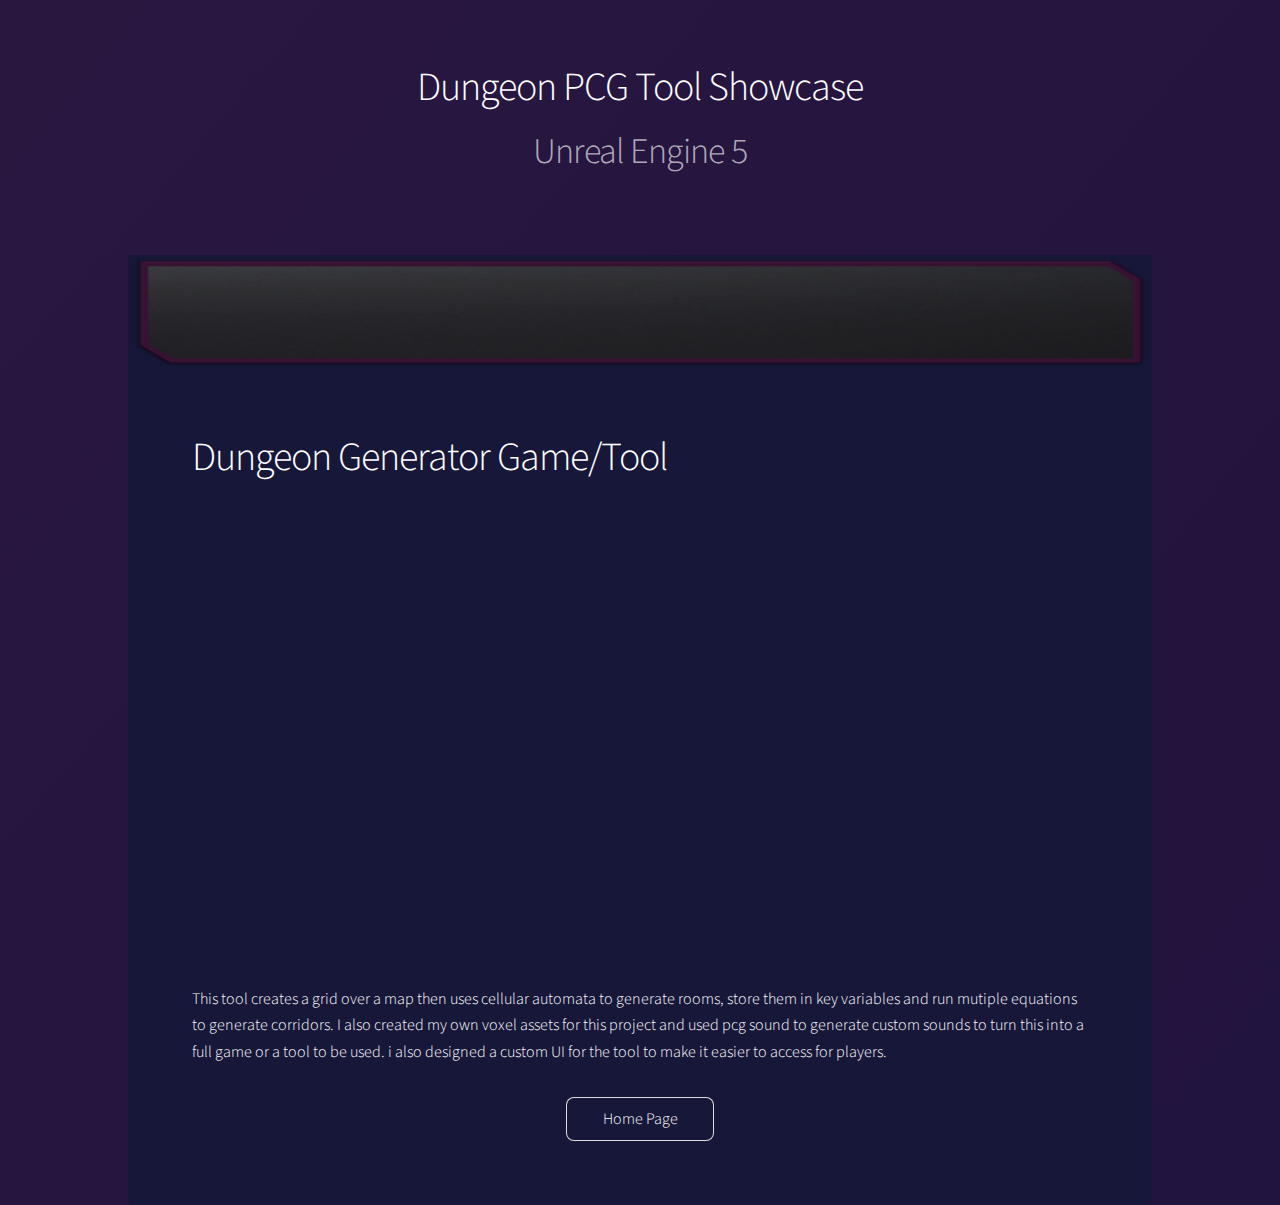
==== commit fa356908: "FixedBorders" ====
--- a/Dungeon.html
+++ b/Dungeon.html
@@ -28,7 +28,7 @@
 
 						<!-- Content -->
 						<section id="content" class="main">
-							<span class="image main"><img src="images/pic8.png" alt="" /></span>
+							<span class="image main"><img src="images/pic10.png" alt="" /></span>
 							<p><h1> Dungeon Generator Game/Tool </h1></p>
 							<ul class="actions special"><p><iframe width="600" height="400" src="https://www.youtube.com/embed/SHcX9-sKrcs?si=vqFs87jK9uOjOO7Y" allowfullscreen="allowfullscreen"></iframe></p></ul>
 							<p>This tool creates a grid over a map then uses cellular automata to generate rooms, store them in
